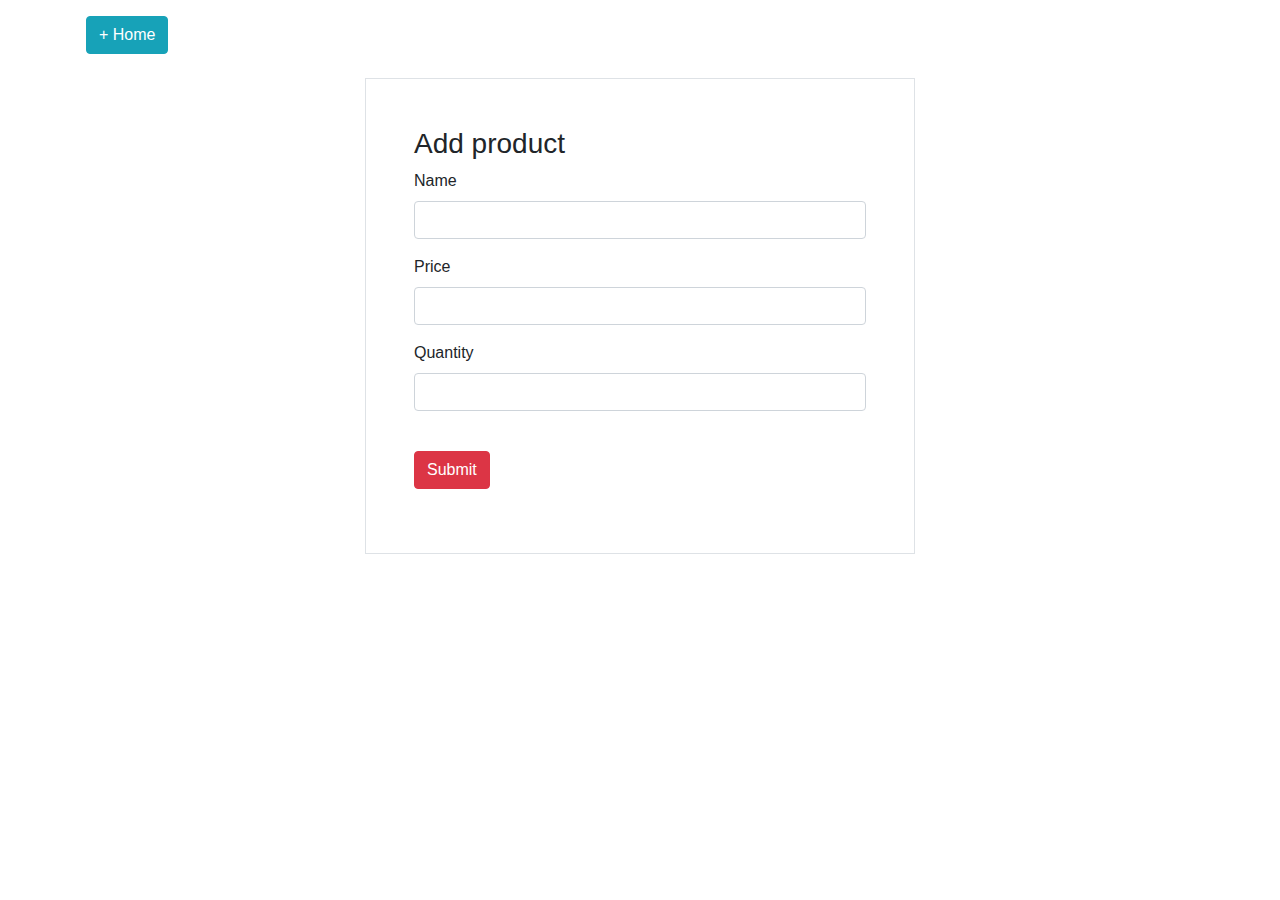
==== src/front/CSW_T2012E/view/add-product.html @ f9ba3efc "init prj" ====
<!doctype html>
<html lang="en">
<head>
    <meta charset="UTF-8">
    <meta name="viewport"
          content="width=device-width, user-scalable=no, initial-scale=1.0, maximum-scale=1.0, minimum-scale=1.0">
    <meta http-equiv="X-UA-Compatible" content="ie=edge">
    <link rel="stylesheet" href="../styles/style.css">
    <title>ABCShop</title>
</head>
<body>
<div class="container p-3">
    <header>
        <a href="index.html" class="btn btn-info">+ Home</a>
    </header>
    <br>
    <div class="main m-0 p-0 d-flex justify-content-center align-items-center">
        <div class="form m-auto border p-5" style="width: 550px;">
            <h3>Add product</h3>
            <form action="" style="height: 100%; width: 100%;">
                <div class="form-group">
                    <label for="product_name">Name</label>
                    <input type="text" id="product_name" class="form-control">
                </div>
                <div class="form-group">
                    <label for="price">Price</label>
                    <input type="number" id="price" class="form-control">
                </div>
                <div class="form-group">
                    <label for="quantity">Quantity</label>
                    <input type="number" id="quantity" class="form-control">
                </div>
                <div class="form-group">
                    <br>
                    <button id="add_prd" class="btn btn-danger" type="button">Submit</button>
                </div>
            </form>
        </div>
    </div>
</div>
<script src="../scripts/axios.js"></script>
<script>
    document.addEventListener("DOMContentLoaded",function (){
        $('#add_prd').click(function (){
            axios.post()
        })
    })
</script>

</body>
</html>
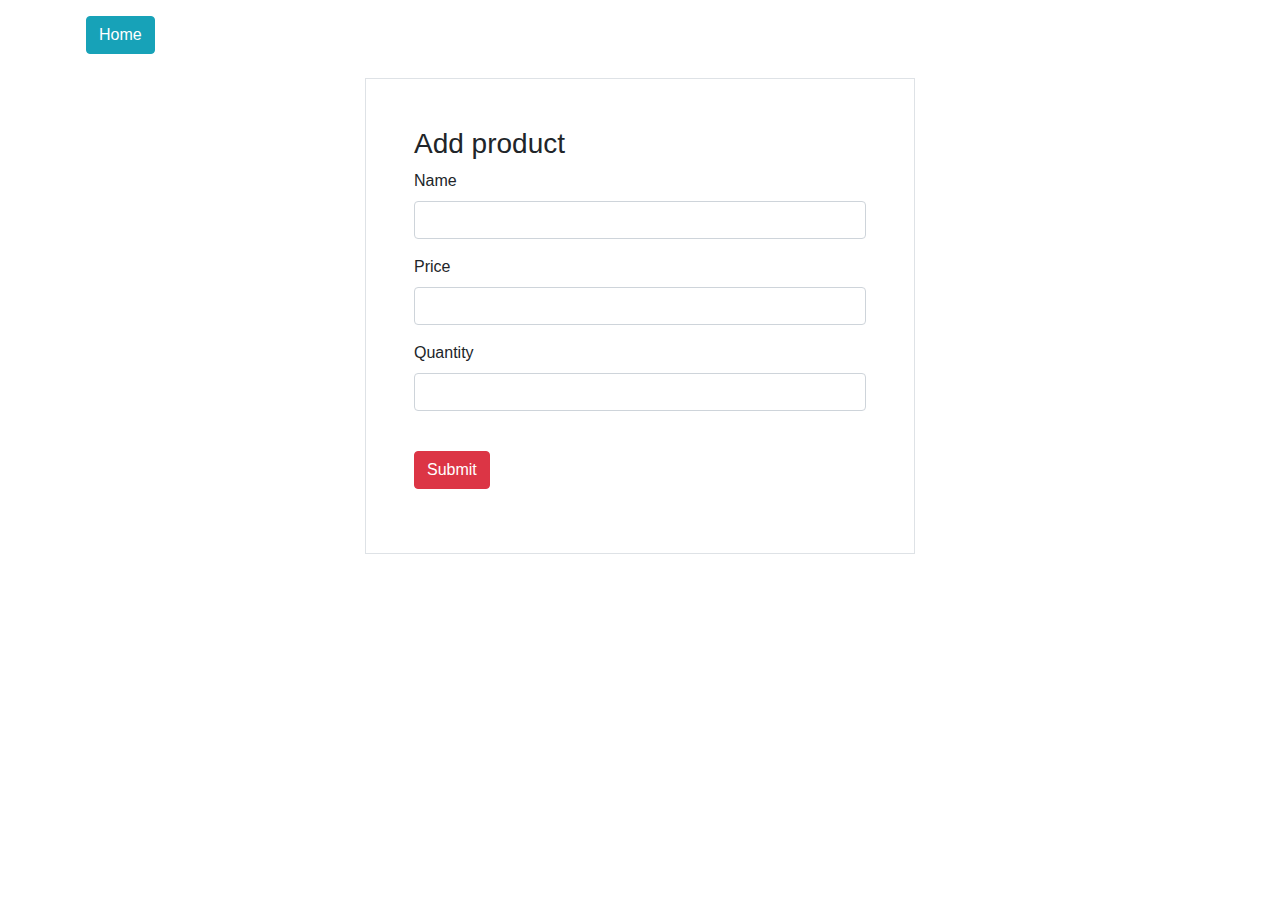
==== commit 7ac89098: "make it better" ====
--- a/src/front/CSW_T2012E/view/add-product.html
+++ b/src/front/CSW_T2012E/view/add-product.html
@@ -11,7 +11,7 @@
 <body>
 <div class="container p-3">
     <header>
-        <a href="index.html" class="btn btn-info">+ Home</a>
+        <a href="index.html" class="btn btn-info">Home</a>
     </header>
     <br>
     <div class="main m-0 p-0 d-flex justify-content-center align-items-center">
@@ -35,14 +35,32 @@
                     <button id="add_prd" class="btn btn-danger" type="button">Submit</button>
                 </div>
             </form>
+            <a href="./index.html" id="home"></a>
         </div>
     </div>
 </div>
+<script src="../scripts/index.js"></script>
 <script src="../scripts/axios.js"></script>
 <script>
     document.addEventListener("DOMContentLoaded",function (){
+        console.log(window.location.hostname)
         $('#add_prd').click(function (){
-            axios.post()
+            axios({
+                method: 'post',
+                url: 'http://localhost:4953/api/v1/products',
+                header: {},
+                data: {
+                    name: $('#product_name').val(),
+                    quantity: $('#quantity').val(),
+                    price: $('#price').val(),
+                }
+            }).then(res => {
+                if (res.status === 200){
+                    document.getElementById('home').click()
+                }
+                else
+                    alert("đã sảy lỗi vui lòng thử lại sau")
+            })
         })
     })
 </script>
